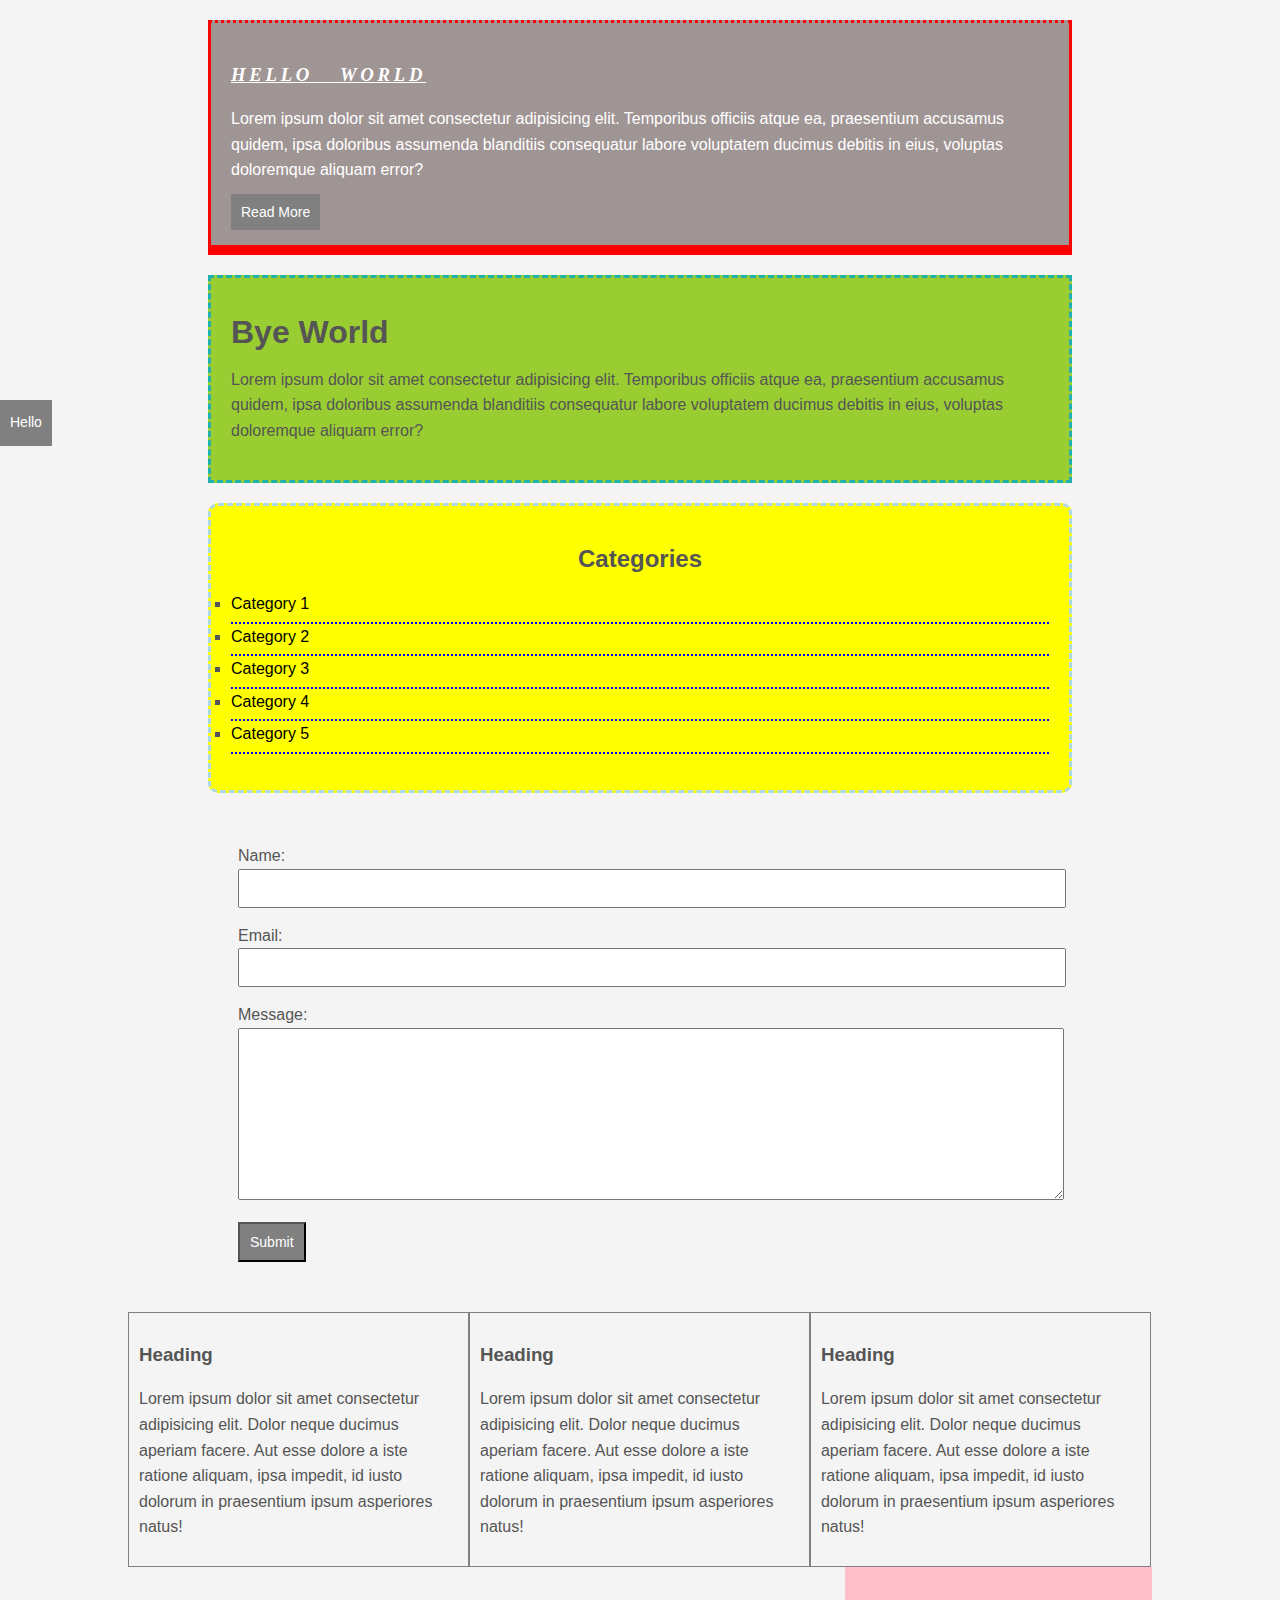
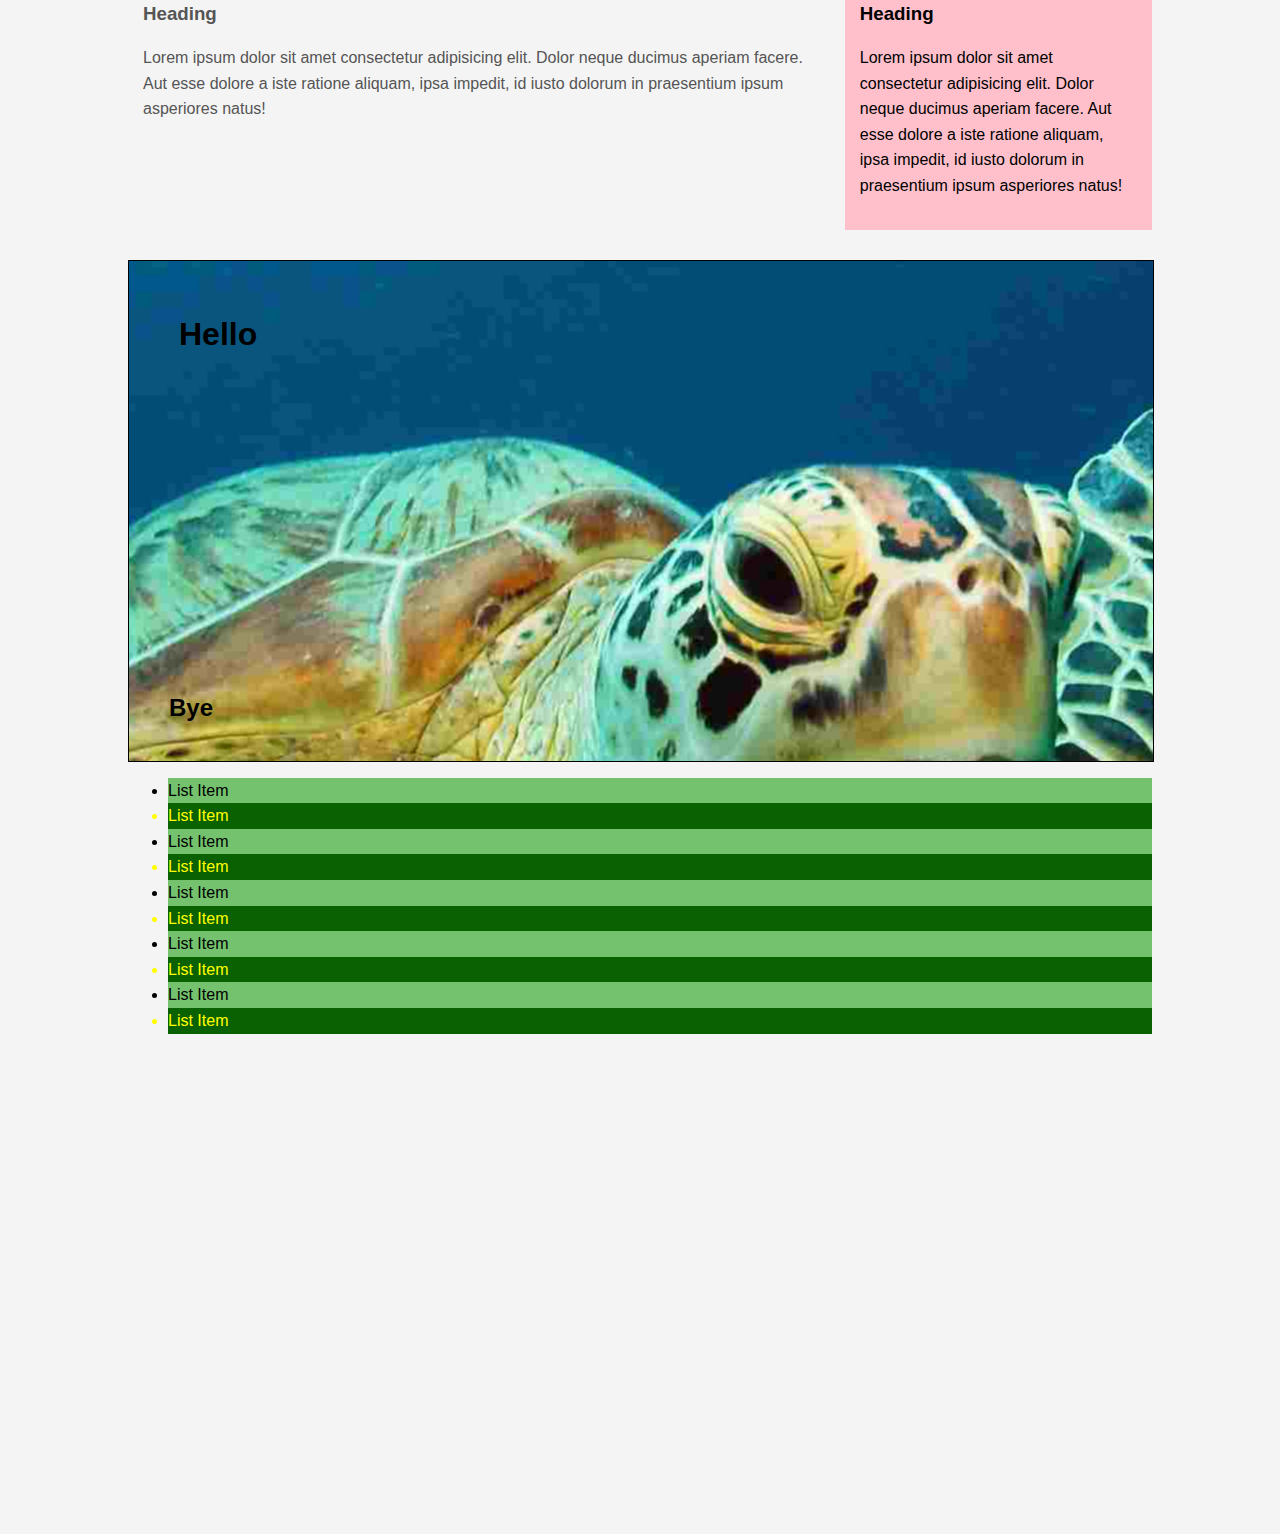
==== CSS1/index.html @ 2560b55f "Initial commit" ====
<!DOCTYPE html>
<html lang="en">
<head>
    <meta charset="UTF-8">
    <meta name="viewport" content="width=device-width, initial-scale=1.0">
    <title>CSS Cheat Sheet</title>

    <!-- Internal CSS-->
    <!-- <style type="text/css"> 
        h2{
            color: blue;
        }
    </style> -->

    <!-- External CSS-->
    <link rel="stylesheet" href="style.css">
</head>
<body>
    <!-- Inline CSS -->
    <!-- <h1 style="color: red">Hello World</h1> -->

    <!-- Internal CSS -->
    <!-- <h2>Hello World</h2> -->

    <div class="container">
        <div class="box-1">
            <!-- External CSS-->
            <h3>Hello World</h3>
            
            <p>
                Lorem ipsum dolor sit amet consectetur adipisicing elit. Temporibus officiis atque ea, praesentium accusamus quidem, ipsa doloribus assumenda blanditiis consequatur labore voluptatem ducimus debitis in eius, voluptas doloremque aliquam error?
            </p>
            <a href="" class="button">Read More</a>
        </div>

        <div class="box-2">
            <!-- External CSS-->
            <h1>Bye World</h1>
            
            <p>
                Lorem ipsum dolor sit amet consectetur adipisicing elit. Temporibus officiis atque ea, praesentium accusamus quidem, ipsa doloribus assumenda blanditiis consequatur labore voluptatem ducimus debitis in eius, voluptas doloremque aliquam error?
            </p>
        </div>

        <div class="categories">
            <h2>Categories</h2>
            <ul>
                <li><a href="#">Category 1</a></li>
                <li><a href="#">Category 2</a></li>
                <li><a href="#">Category 3</a></li>
                <li><a href="#">Category 4</a></li>
                <li><a href="http://yahoo.com">Category 5</a></li>
            </ul>
        </div>

        <form class="my-form">
            <div class="form-group">
                <label>Name: </label>
                <input type="text" name="name">
            </div>
            <div class="form-group">
                <label>Email: </label>
                <input type="text" name="email">
            </div>
            <div class="form-group">
                <label>Message: </label>
                <textarea name="message" id="" cols="30" rows="10"></textarea>
            </div>  
            <input class = "button" type="submit" value="Submit">
        </form>

        <div class="block">
            <h3>Heading</h3>
            <p>
                Lorem ipsum dolor sit amet consectetur adipisicing elit. Dolor neque ducimus aperiam facere. Aut esse dolore a iste ratione aliquam, ipsa impedit, id iusto dolorum in praesentium ipsum asperiores natus!
            </p>
        </div>
        <div class="block">
            <h3>Heading</h3>
            <p>
                Lorem ipsum dolor sit amet consectetur adipisicing elit. Dolor neque ducimus aperiam facere. Aut esse dolore a iste ratione aliquam, ipsa impedit, id iusto dolorum in praesentium ipsum asperiores natus!
            </p>
        </div>
        <div class="block">
            <h3>Heading</h3>
            <p>
                Lorem ipsum dolor sit amet consectetur adipisicing elit. Dolor neque ducimus aperiam facere. Aut esse dolore a iste ratione aliquam, ipsa impedit, id iusto dolorum in praesentium ipsum asperiores natus!
            </p>
        </div>

        <div class="clr" style="clear:both; "></div>

        <div id="main-block">
            <h3>Heading</h3>
            <p>
                Lorem ipsum dolor sit amet consectetur adipisicing elit. Dolor neque ducimus aperiam facere. Aut esse dolore a iste ratione aliquam, ipsa impedit, id iusto dolorum in praesentium ipsum asperiores natus!
            </p>
        </div>

        <div id="sidebar">
            <h3>Heading</h3>
            <p>
                Lorem ipsum dolor sit amet consectetur adipisicing elit. Dolor neque ducimus aperiam facere. Aut esse dolore a iste ratione aliquam, ipsa impedit, id iusto dolorum in praesentium ipsum asperiores natus!
            </p>
        </div>

        <div class="clr" style="clear:both; "></div>

        <div class="p-box">
            <h1>Hello</h1>
            <h2>Bye</h2>
        </div>

        <ul class="my-list">
            <li>List Item</li>
            <li>List Item</li>
            <li>List Item</li>
            <li>List Item</li>
            <li>List Item</li>
            <li>List Item</li>
            <li>List Item</li>
            <li>List Item</li>
            <li>List Item</li>
            <li>List Item</li>
        </ul>

    </div> <!-- container end -->

    <a class="fix-me button" href="">Hello</a>
    <div style="margin-top: 500px;"></div>

</body>
</html>
---- CSS1/style.css ----
/* External CSS:
h3{
    color: green;
} */

/* untuk mengatur semuanya:
* {
    margin: 0;
    padding: 0;
} */

body {
    background-color: #f4f4f4;
    color: #555555;
    
    font-family: Arial, Helvetica, sans-serif;
    font-size: 16px; 
    /* font size default: 12px */
    font-weight: normal;
    /* font-weight: 800; */
    /* atau, font-weight: bold; */
    
    /* atau jika disatukan menjadi: */
    /* font: normal 16px Arial, Helvetica, sans-serif;  */

    line-height: 1.6em;
    /* line-height: 30px; */

    margin: 0
}

.container {
    /* width: 400px; 
    atau: */
    width: 80%;
    margin: auto;
}
.box-1 {
    background-color: rgb(160, 149, 149);
    /* atau:
    background-color: #333333;
    background-color: #333; */
    color: #fff;

    /* border-right: 5px red solid;
    border-bottom: 5px red solid;
    border-left: 5px red solid;
    border-top: 5px red solid;
    atau: */
    border: 5px red solid;

    border-width: 3px;
    border-bottom-width: 10px;
    border-top-style: dotted;

    /* padding-right: 20px;
    padding-bottom: 20px;
    padding-left: 20px;
    padding-top: 20px;
    atau: */
    padding: 20px;

    /* margin-right: 20px;
    margin-bottom: 20px;
    margin-left: 20px;
    margin-top: 20px;
    atau: */
    margin: 20px 80px;

    /* format untuk padding/border/margin: 
    atas kanan bawah kiri = 5px 10px 15px 20px
    atas bawah kanan kiri = 5px 10px*/
}

.box-1 h3 {
    font-family: Tahoma;
    font-weight: bold;
    font-style: italic;
    text-decoration: underline;
    text-transform: uppercase;
    letter-spacing: 0.2em;
    word-spacing: 1em;
}

.box-2 {
    padding: 20px;
    border: 3px dashed lightseagreen;
    margin: 20px 80px;
    background-color: yellowgreen;
}

.categories {
    padding: 20px;
    border: 3px dashed lightblue;
    margin: 20px 80px;
    background-color: yellow;
    border-radius: 10px;
}

.categories h2 {
    text-align: center;
}

.categories ul {
    list-style: square;
    padding: 0;
}

a {
    text-decoration: none;
    color: #000;
}

a:hover {
    color: red;
}

a:active {
    color:purple;
}

.categories li {
    padding-bottom: 5px;
    border-bottom: 2px dotted blue;
    /* kalau list-nya mau pake gambar:
    kalau sumber gambarnya dari path lokal pun, tetep pake url
    list-style-image: url(https://www.pngitem.com/pimgs/m/72-720047_checklist-symbol-png-red-no-background-check-mark.png); */
}

.my-form {
    padding: 30px;
    margin: 20px 80px;
}

.my-form .form-group {
    padding-bottom: 15px;
}

.my-form label {
    display: block;
}

.my-form input[type=text], textarea {
    width: 100%;
    padding: 10px;
}

.button{
    padding: 10px 10px;
    background-color: gray;
    color: white;
    font-size: 14px;
    /* border: none; */
}

.button:hover{
    background-color: blue;
    color: white;
}

.block {
    float:left;
    width:33.3%; 
    border: 1px gray solid;
    padding: 10px;
    box-sizing: border-box;
} 

#main-block {
    float: left;
    width: 70%;
    padding:15px;
    box-sizing: border-box;
}

#sidebar {
    float: right;
    width: 30%;
    background-color: pink;
    color:black;
    padding:15px;
    box-sizing: border-box;
}

/* Menempatkan p-box h1 di 40px dr atas 
.p-box {
    width: 800px;
    height: 500px;
    border: 1px solid black;
    margin-top: 30px;
}

.p-box h1 {
    position: absolute;
    top: 40px; 
} */

/* Menempatkan p-box h1 di 40px dr bagian p-box  */
.p-box {
    width: 800px;
    height: 500px;
    border: 1px solid black;
    margin-top: 30px;
    position: relative;
    background-image: url('../CSS1/turtle.jpg');
    /* background-size:cover; */
    background-position: 100px 200px;
    background-repeat: no-repeat;
    background-position: center center;
    width:100%;
}

.p-box h1 {
    /* Menempatkan p-box h1 di 40px dr atas  */
    position: absolute;
    top: 40px;
    left: 50px; 
    color: black
}

.p-box h2 {
    /* Menempatkan p-box h1 di 40px dr atas  */
    position: absolute;
    left: 40px; 
    right: 100px;
    bottom: 20px;
    color: black
}

.fix-me {
    position: fixed;
    top: 400px;
}

.my-list li:first-child{
    background-color: rgb(194, 109, 109);
    color: black;
}

.my-list li:last-child{
    background-color: rgb(109, 110, 194);
    color: black;
}

.my-list li:nth-child(6){
    background-color: rgb(188, 194, 109);
    color: black;
}

.my-list li:nth-child(odd){
    background-color: rgb(116, 194, 109);
    color: black;
}

.my-list li:nth-child(even){
    background-color: rgb(10, 97, 2);
    color: yellow;
}
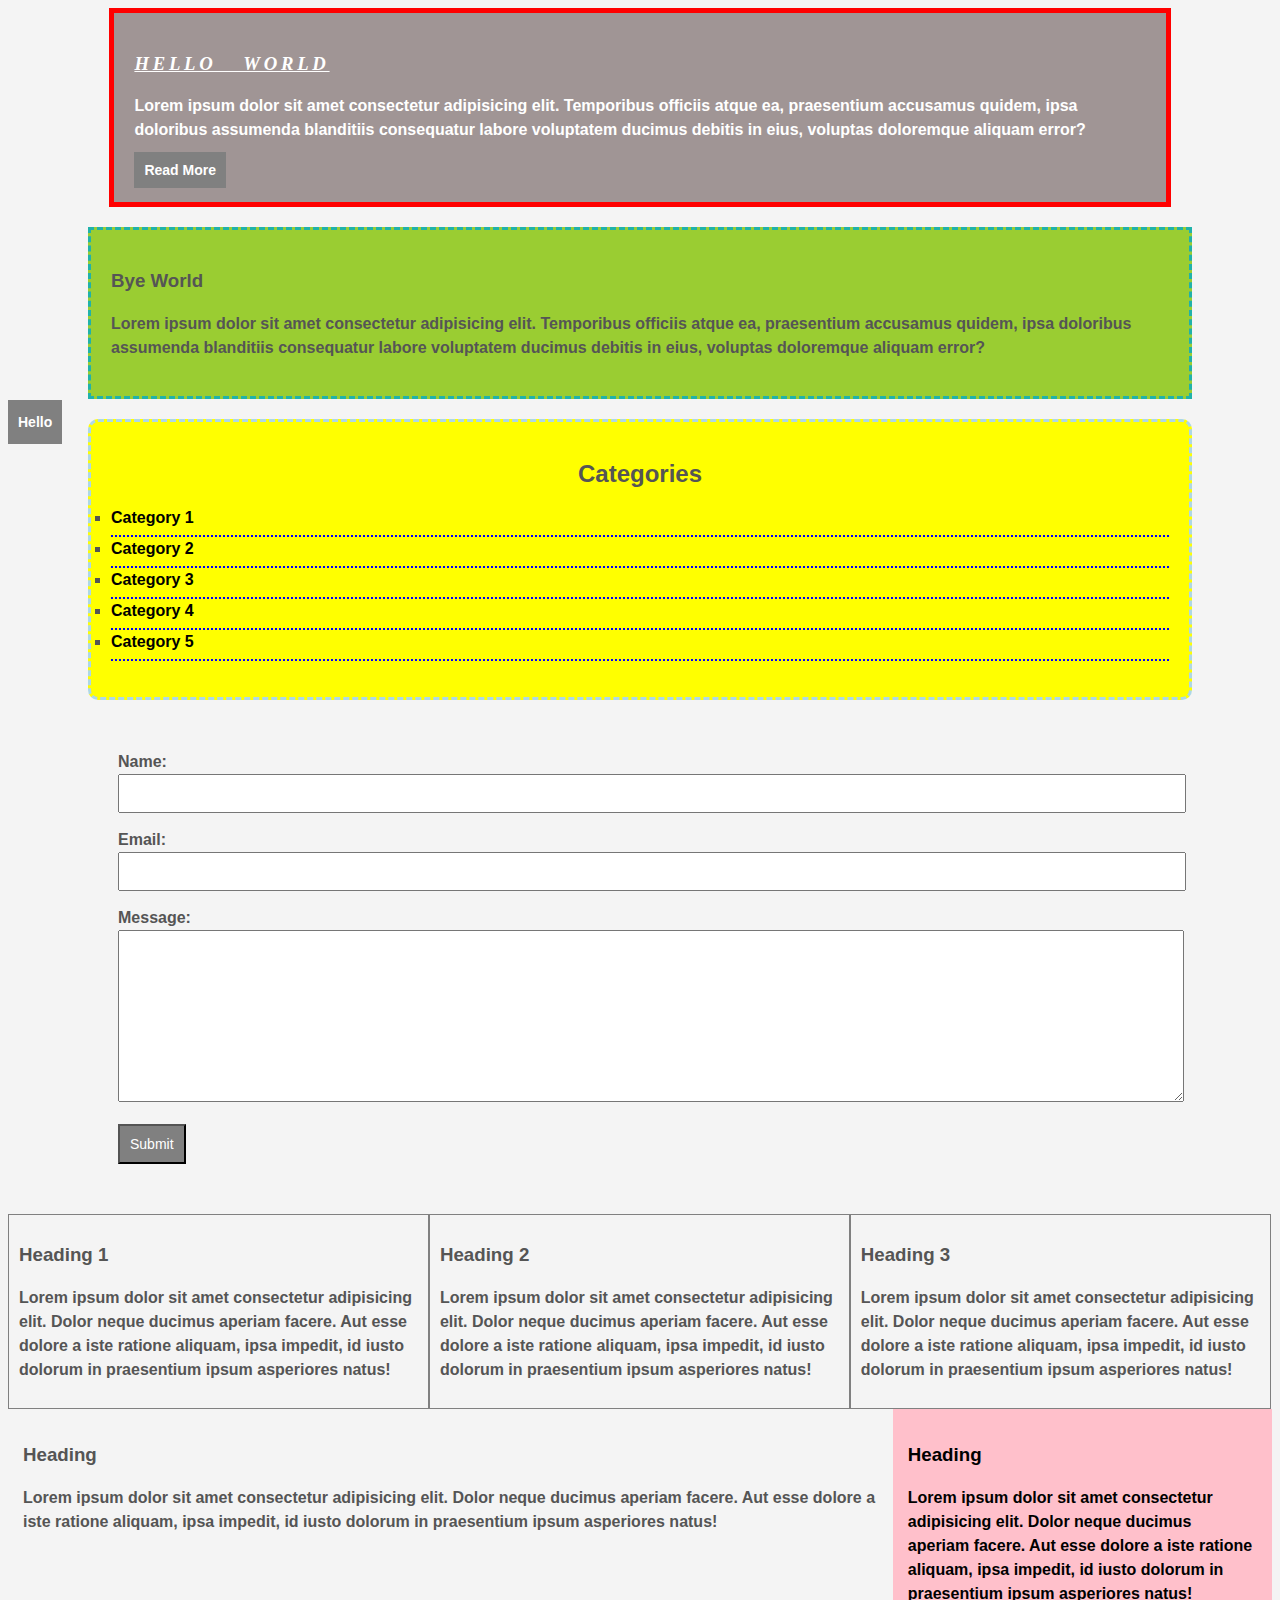
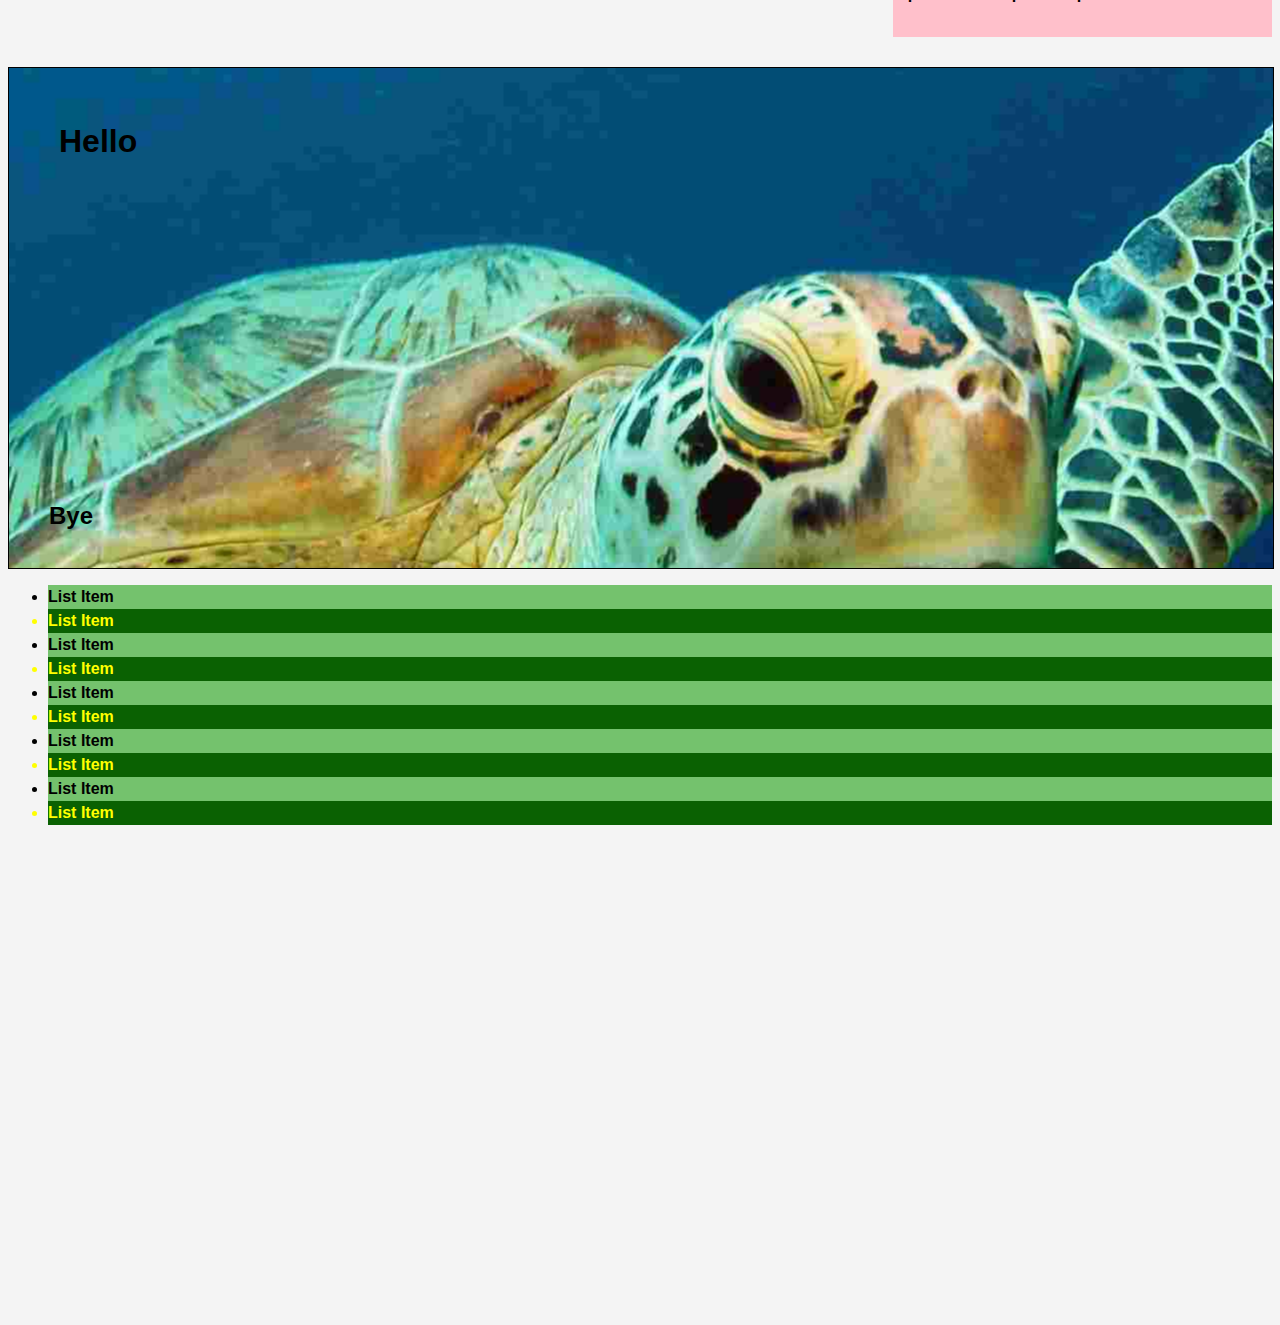
==== commit 6e4d5eb3: "Added Notes" ====
--- a/CSS1/index.html
+++ b/CSS1/index.html
@@ -1,8 +1,11 @@
 <!DOCTYPE html>
 <html lang="en">
+
 <head>
     <meta charset="UTF-8">
     <meta name="viewport" content="width=device-width, initial-scale=1.0">
+
+    <!-- JUDUL TAB WEBPAGE -->
     <title>CSS Cheat Sheet</title>
 
     <!-- Internal CSS-->
@@ -15,6 +18,7 @@
     <!-- External CSS-->
     <link rel="stylesheet" href="style.css">
 </head>
+
 <body>
     <!-- Inline CSS -->
     <!-- <h1 style="color: red">Hello World</h1> -->
@@ -23,22 +27,24 @@
     <!-- <h2>Hello World</h2> -->
 
     <div class="container">
+    <!-- Nama kelas bebas, sesuai isi div/division/pembagian -->
+    <!-- Elemen <div> digunakan untuk membuat suatu bagian terpisah dalam halaman web yang memungkinkan pengelompokan elemen-elemen HTML lainnya menjadi satu kesatuan -->
+        
         <div class="box-1">
-            <!-- External CSS-->
             <h3>Hello World</h3>
-            
-            <p>
-                Lorem ipsum dolor sit amet consectetur adipisicing elit. Temporibus officiis atque ea, praesentium accusamus quidem, ipsa doloribus assumenda blanditiis consequatur labore voluptatem ducimus debitis in eius, voluptas doloremque aliquam error?
+            <p>Lorem ipsum dolor sit amet consectetur adipisicing elit.
+                Temporibus officiis atque ea, praesentium accusamus quidem, 
+                ipsa doloribus assumenda blanditiis consequatur labore voluptatem ducimus debitis in eius,
+                voluptas doloremque aliquam error?
             </p>
-            <a href="" class="button">Read More</a>
+            <a href="https://loremipsum.io/" class="button" target="_blank">Read More</a>
         </div>
 
         <div class="box-2">
-            <!-- External CSS-->
-            <h1>Bye World</h1>
-            
-            <p>
-                Lorem ipsum dolor sit amet consectetur adipisicing elit. Temporibus officiis atque ea, praesentium accusamus quidem, ipsa doloribus assumenda blanditiis consequatur labore voluptatem ducimus debitis in eius, voluptas doloremque aliquam error?
+            <h3>Bye World</h3>
+            <p>Lorem ipsum dolor sit amet consectetur adipisicing elit.
+                Temporibus officiis atque ea, praesentium accusamus quidem, ipsa doloribus assumenda blanditiis 
+                consequatur labore voluptatem ducimus debitis in eius, voluptas doloremque aliquam error?
             </p>
         </div>
 
@@ -70,19 +76,19 @@
         </form>
 
         <div class="block">
-            <h3>Heading</h3>
+            <h3>Heading 1</h3>
             <p>
                 Lorem ipsum dolor sit amet consectetur adipisicing elit. Dolor neque ducimus aperiam facere. Aut esse dolore a iste ratione aliquam, ipsa impedit, id iusto dolorum in praesentium ipsum asperiores natus!
             </p>
         </div>
         <div class="block">
-            <h3>Heading</h3>
+            <h3>Heading 2</h3>
             <p>
                 Lorem ipsum dolor sit amet consectetur adipisicing elit. Dolor neque ducimus aperiam facere. Aut esse dolore a iste ratione aliquam, ipsa impedit, id iusto dolorum in praesentium ipsum asperiores natus!
             </p>
         </div>
         <div class="block">
-            <h3>Heading</h3>
+            <h3>Heading 3</h3>
             <p>
                 Lorem ipsum dolor sit amet consectetur adipisicing elit. Dolor neque ducimus aperiam facere. Aut esse dolore a iste ratione aliquam, ipsa impedit, id iusto dolorum in praesentium ipsum asperiores natus!
             </p>
@@ -127,6 +133,7 @@
     </div> <!-- container end -->
 
     <a class="fix-me button" href="">Hello</a>
+    
     <div style="margin-top: 500px;"></div>
 
 </body>
--- a/CSS1/style.css
+++ b/CSS1/style.css
@@ -13,63 +13,23 @@
     background-color: #f4f4f4;
     color: #555555;
     
-    font-family: Arial, Helvetica, sans-serif;
-    font-size: 16px; 
+    /* font-family: Arial, Helvetica, sans-serif; */
+    /* font-size: 16px;  */
     /* font size default: 12px */
-    font-weight: normal;
-    /* font-weight: 800; */
-    /* atau, font-weight: bold; */
+    /* font-weight: bold; */
     
     /* atau jika disatukan menjadi: */
-    /* font: normal 16px Arial, Helvetica, sans-serif;  */
-
-    line-height: 1.6em;
-    /* line-height: 30px; */
-
-    margin: 0
+    font: bold 16px Arial, Helvetica, sans-serif; 
+
+    line-height: 1.5em;
+    /* line-height: 20px; */
 }
 
 .container {
-    /* width: 400px; 
-    atau: */
-    width: 80%;
+    width: 100%; 
+    /* mengatur lebar bagian container */
+    
     margin: auto;
-}
-.box-1 {
-    background-color: rgb(160, 149, 149);
-    /* atau:
-    background-color: #333333;
-    background-color: #333; */
-    color: #fff;
-
-    /* border-right: 5px red solid;
-    border-bottom: 5px red solid;
-    border-left: 5px red solid;
-    border-top: 5px red solid;
-    atau: */
-    border: 5px red solid;
-
-    border-width: 3px;
-    border-bottom-width: 10px;
-    border-top-style: dotted;
-
-    /* padding-right: 20px;
-    padding-bottom: 20px;
-    padding-left: 20px;
-    padding-top: 20px;
-    atau: */
-    padding: 20px;
-
-    /* margin-right: 20px;
-    margin-bottom: 20px;
-    margin-left: 20px;
-    margin-top: 20px;
-    atau: */
-    margin: 20px 80px;
-
-    /* format untuk padding/border/margin: 
-    atas kanan bawah kiri = 5px 10px 15px 20px
-    atas bawah kanan kiri = 5px 10px*/
 }
 
 .box-1 h3 {
@@ -80,6 +40,27 @@
     text-transform: uppercase;
     letter-spacing: 0.2em;
     word-spacing: 1em;
+}
+
+.box-1 {
+    background-color: rgb(160, 149, 149);
+    color: #fff;
+    width: 80%;
+    margin: auto;
+
+    /* padding-right: 20px;
+    padding-bottom: 20px;
+    padding-left: 20px;
+    padding-top: 20px;
+    atau: */
+    padding: 20px;
+    
+    /* border-right: 5px red solid;
+    border-bottom: 5px red solid;
+    border-left: 5px red solid;
+    border-top: 5px red solid; */
+    /* atau: */
+    border: 5px red solid;
 }
 
 .box-2 {
